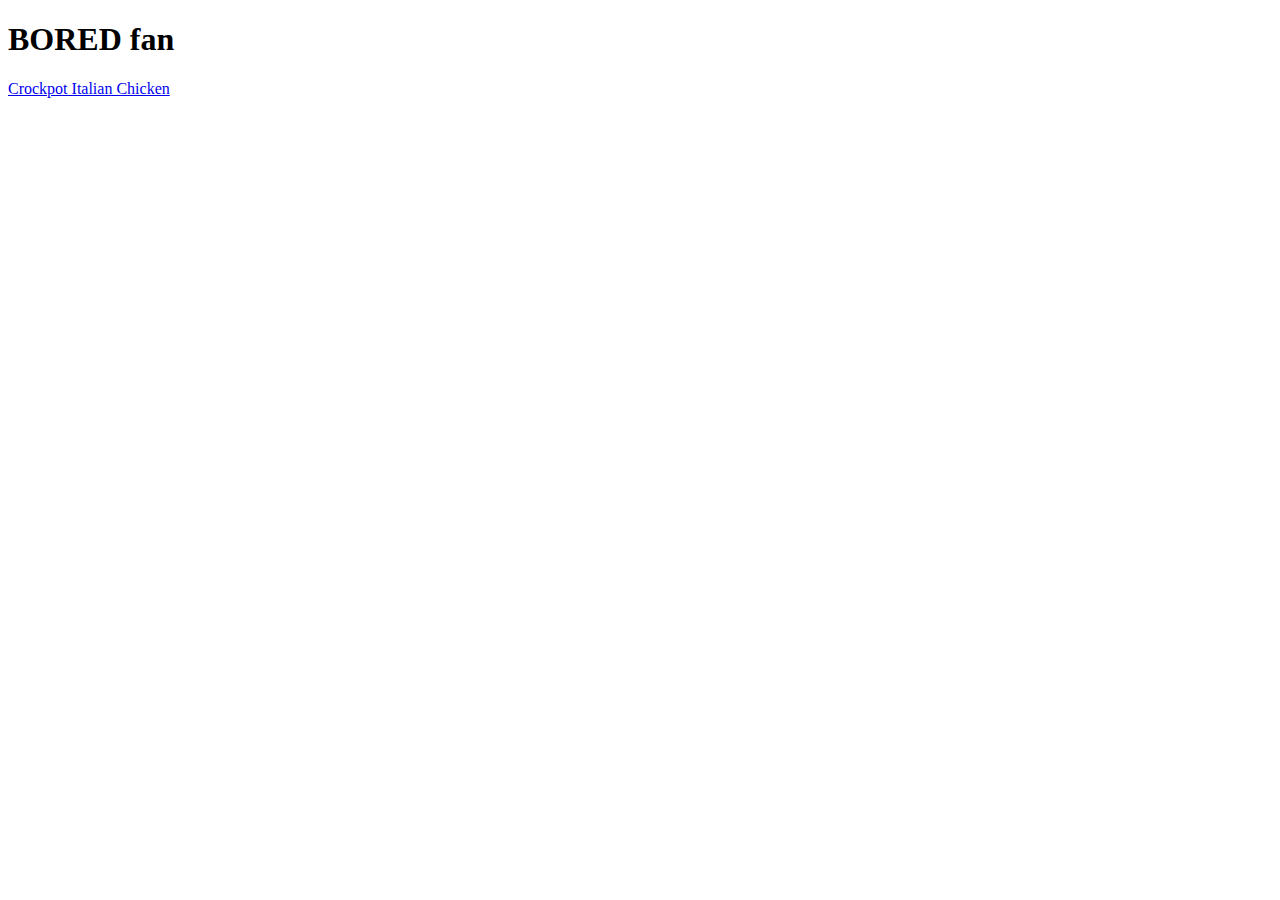
==== index.html @ 86a1043c "themed page around BORED, and added first recipe" ====
<!DOCTYPE html>
<html lang="en">
<head>
    <meta charset="UTF-8">
    <meta name="viewport" content="width=device-width, initial-scale=1.0">
    <title>Odin Recipes Project</title>
</head>
<body>
    
    <h1>BORED fan</h1>


    <a href="./recipes/EggFriedRice.html">Crockpot Italian Chicken</a>
    <a href=""></a>
    <a href=""></a>
    <a href=""></a>

</body>
</html>
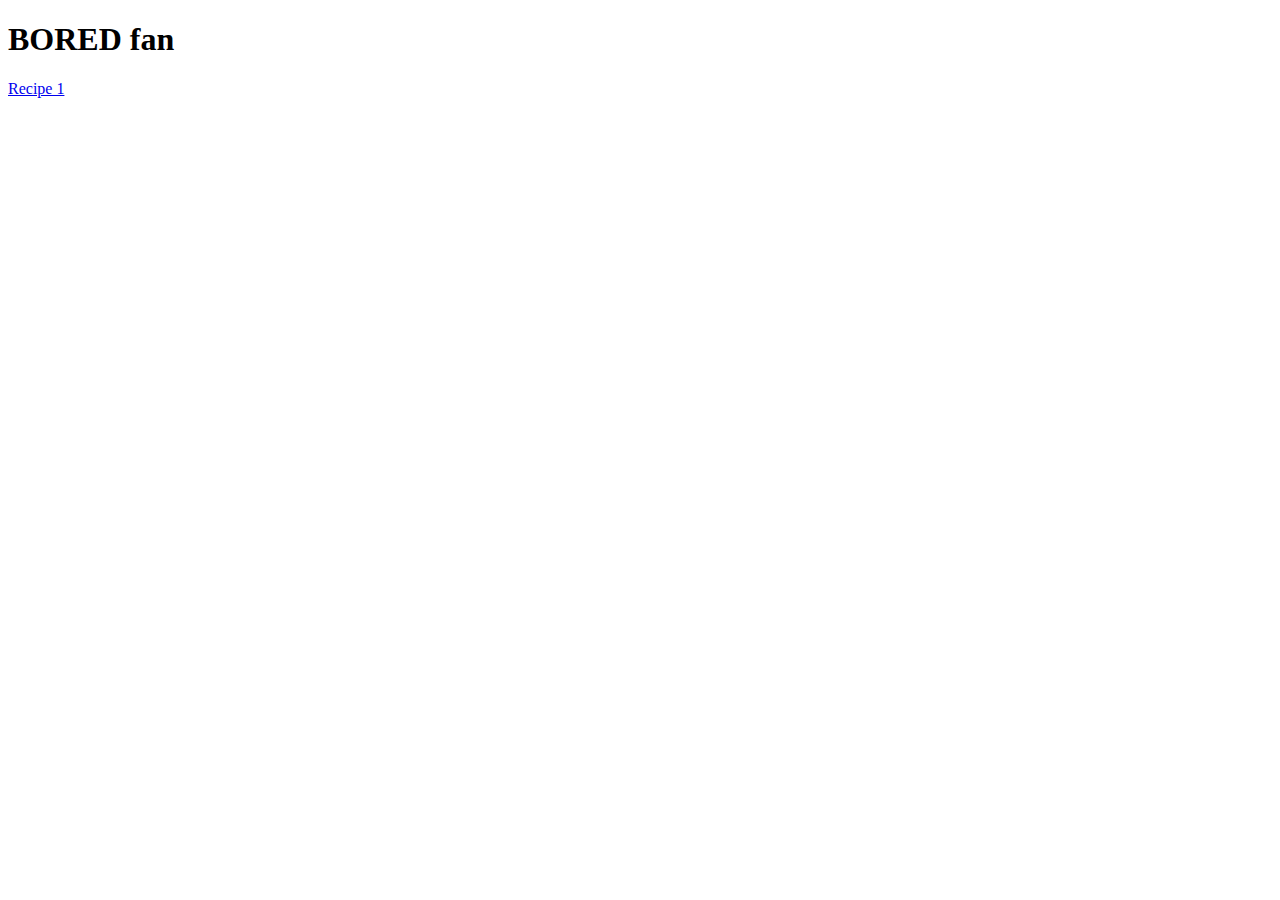
==== commit 67e5b5ae: "t" ====
--- a/index.html
+++ b/index.html
@@ -10,7 +10,7 @@
     <h1>BORED fan</h1>
 
 
-    <a href="./recipes/EggFriedRice.html">Crockpot Italian Chicken</a>
+    <a href="./recipes/Recipe1.html">Recipe 1</a>
     <a href=""></a>
     <a href=""></a>
     <a href=""></a>
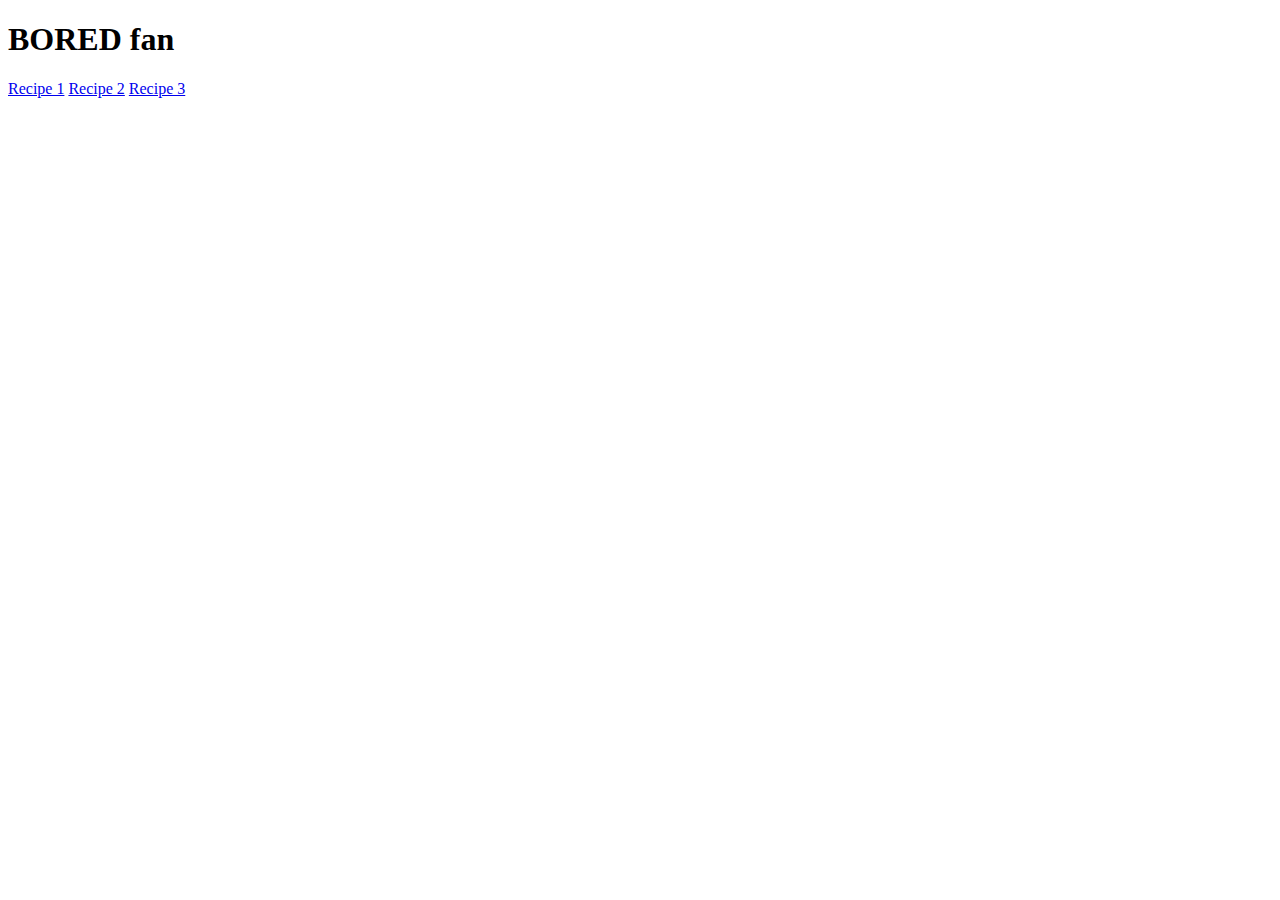
==== commit b41bd9b0: "linked pages to index" ====
--- a/index.html
+++ b/index.html
@@ -11,9 +11,8 @@
 
 
     <a href="./recipes/Recipe1.html">Recipe 1</a>
-    <a href=""></a>
-    <a href=""></a>
-    <a href=""></a>
+    <a href="./recipes/Recipe2.html">Recipe 2</a>
+    <a href="./recipes/Recipe3.html">Recipe 3</a>
 
 </body>
 </html>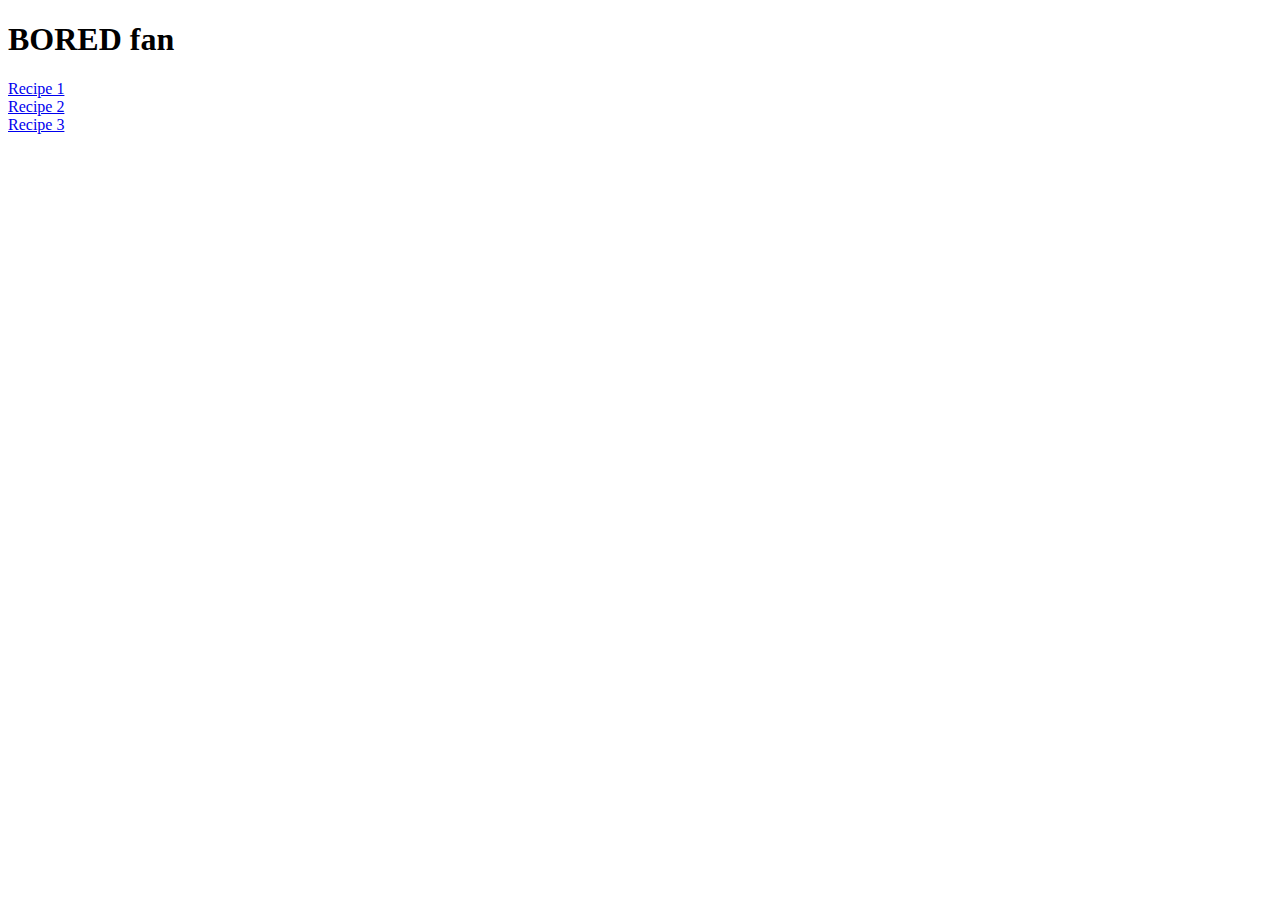
==== commit 6b461b49: "ntohing" ====
--- a/index.html
+++ b/index.html
@@ -10,9 +10,9 @@
     <h1>BORED fan</h1>
 
 
-    <a href="./recipes/Recipe1.html">Recipe 1</a>
-    <a href="./recipes/Recipe2.html">Recipe 2</a>
-    <a href="./recipes/Recipe3.html">Recipe 3</a>
+    <a href="./recipes/Recipe1.html">Recipe 1</a><br>
+    <a href="./recipes/Recipe2.html">Recipe 2</a><br>
+    <a href="./recipes/Recipe3.html">Recipe 3</a><br>
 
 </body>
 </html>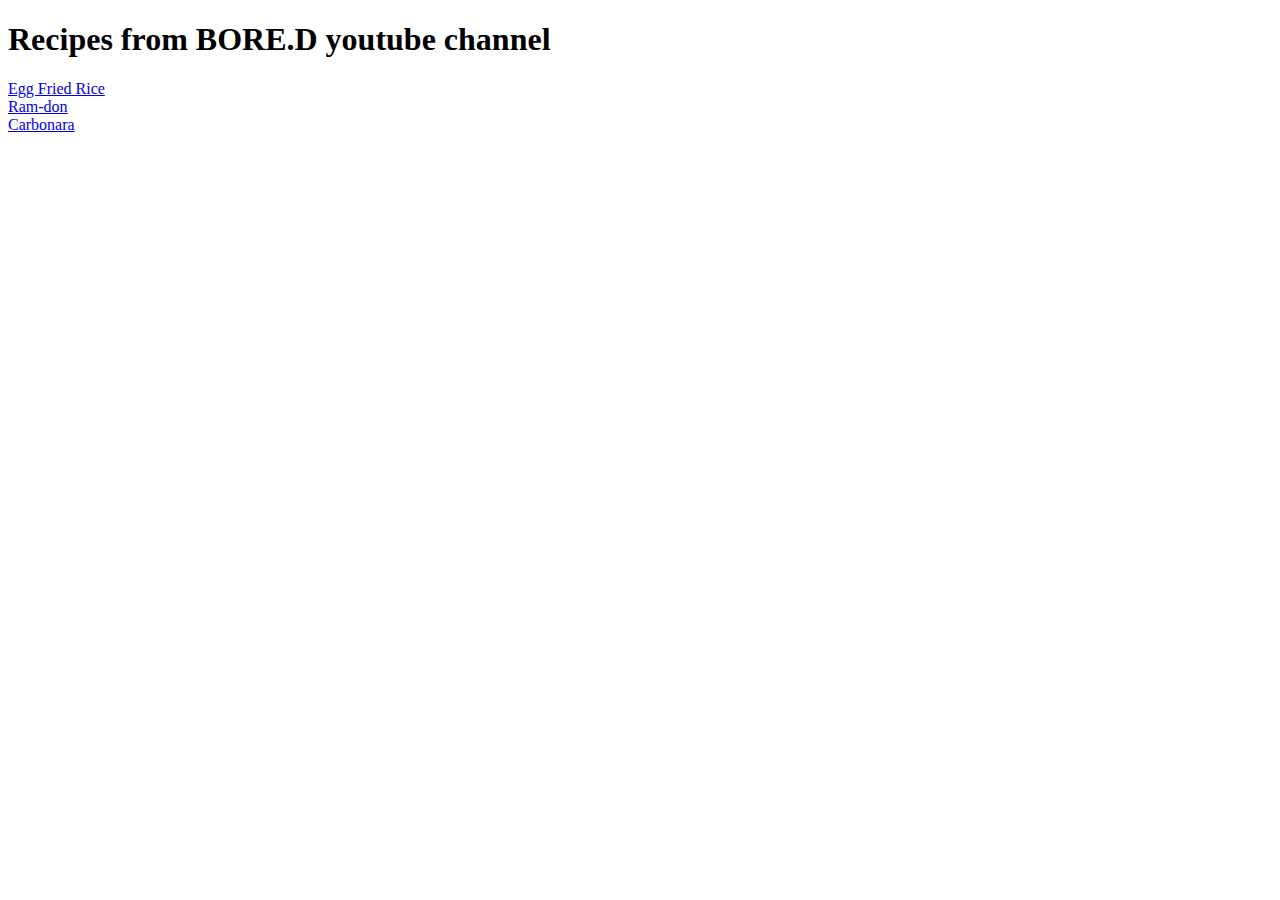
==== commit 49c0c05e: "Added 3rd recipe" ====
--- a/index.html
+++ b/index.html
@@ -7,12 +7,12 @@
 </head>
 <body>
     
-    <h1>BORED fan</h1>
+    <h1>Recipes from BORE.D youtube channel</h1>
 
 
-    <a href="./recipes/Recipe1.html">Recipe 1</a><br>
-    <a href="./recipes/Recipe2.html">Recipe 2</a><br>
-    <a href="./recipes/Recipe3.html">Recipe 3</a><br>
+    <a href="./recipes/Recipe1.html">Egg Fried Rice</a><br>
+    <a href="./recipes/Recipe2.html">Ram-don</a><br>
+    <a href="./recipes/Recipe3.html">Carbonara</a><br>
 
 </body>
 </html>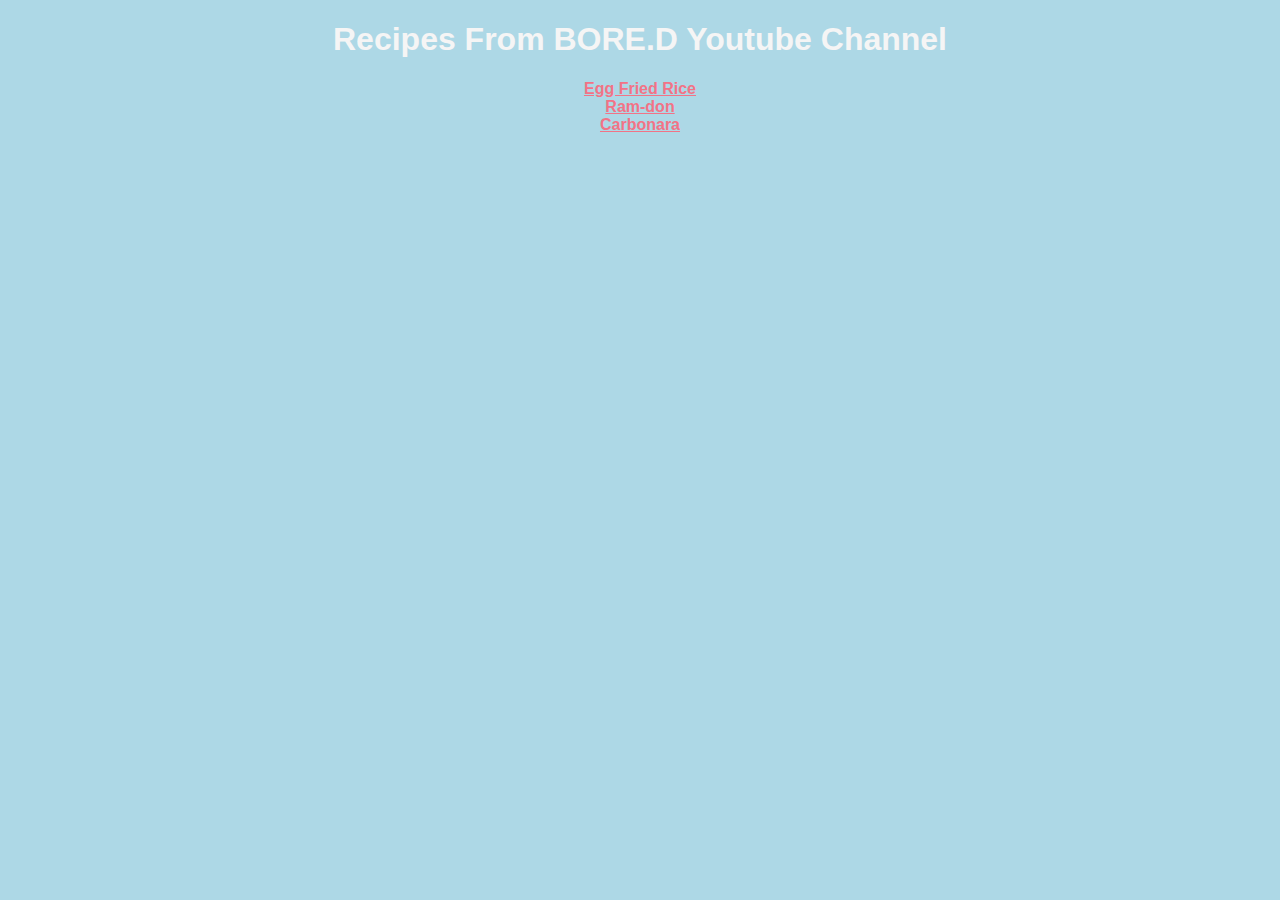
==== commit 9760593c: "reorganized items (again?)" ====
--- a/index.html
+++ b/index.html
@@ -3,16 +3,19 @@
 <head>
     <meta charset="UTF-8">
     <meta name="viewport" content="width=device-width, initial-scale=1.0">
+    <link rel="stylesheet" href="./style.css">
     <title>Odin Recipes Project</title>
 </head>
 <body>
     
-    <h1>Recipes from BORE.D youtube channel</h1>
+    <h1 class="heading">Recipes From BORE.D Youtube Channel</h1>
 
-
-    <a href="./recipes/Recipe1.html">Egg Fried Rice</a><br>
-    <a href="./recipes/Recipe2.html">Ram-don</a><br>
-    <a href="./recipes/Recipe3.html">Carbonara</a><br>
+    <div class="index-links">
+        <a href="./Recipe1.html">Egg Fried Rice</a><br>
+        <a href="./Recipe2.html">Ram-don</a><br>
+        <a href="./Recipe3.html">Carbonara</a><br>
+    </div>
+    
 
 </body>
 </html>--- a/style.css
+++ b/style.css
@@ -0,0 +1,32 @@
+.index-links
+{
+    text-align: center;
+}
+h1
+{
+    color:whitesmoke;
+    font-weight: bold;
+    font-family: Arial, Helvetica, sans-serif;
+}
+.heading
+{
+    text-align: center;
+}
+h2{
+    color:rgb(242, 115, 134);
+}
+*
+{
+    background-color:lightblue;
+    font-family: Impact, 'Arial Narrow Bold', sans-serif;
+}
+img
+{
+    height:auto;
+    width:600px;
+}
+a
+{
+    color:rgb(242, 115, 134);
+    font-weight: bold;
+}